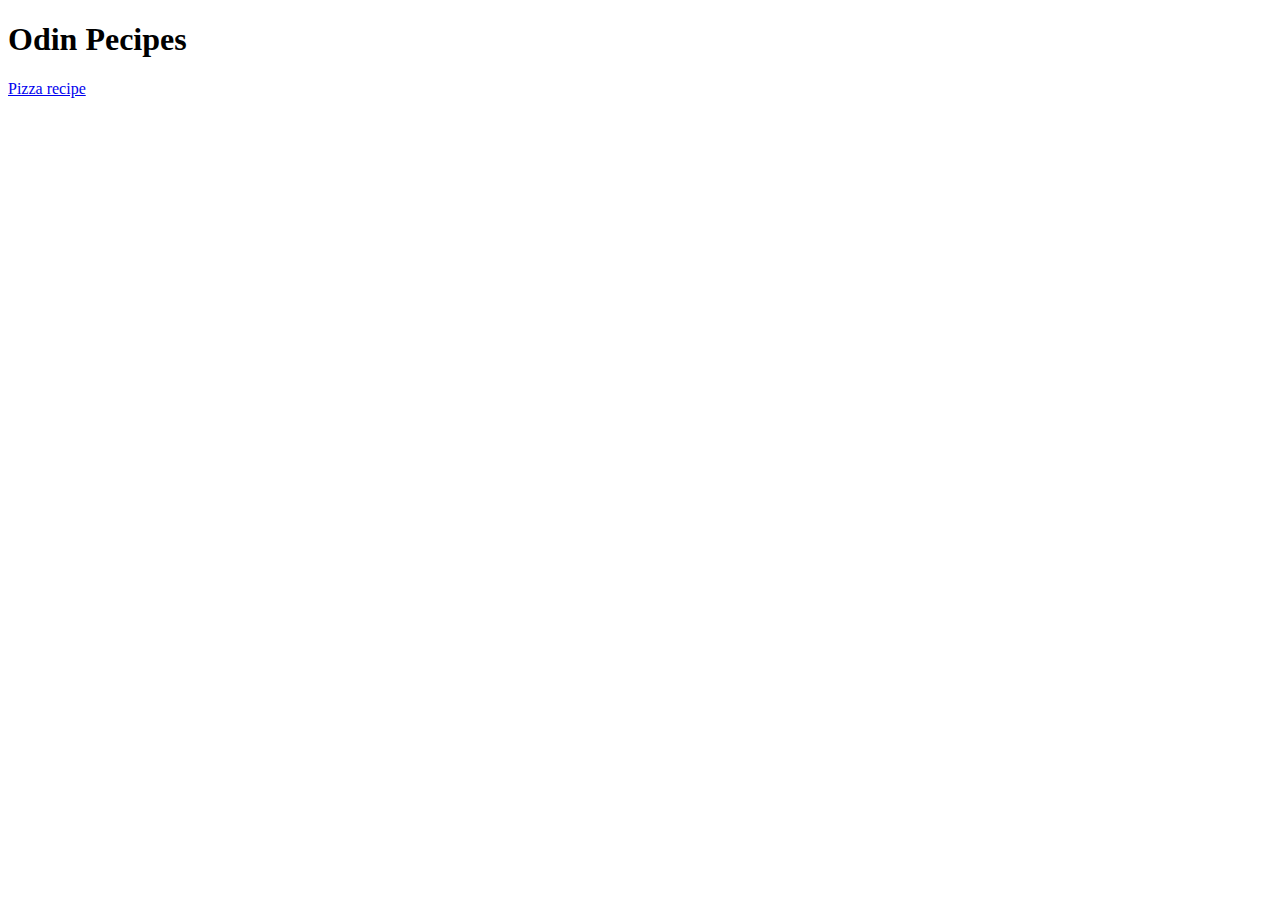
==== index.html @ 34f7eb8c "Added link to a file pizza.html inside recipes directory, gave pizza.html h1 tag with its name" ====
<!DOCTYPE html>
<html lang="en">
    <head>
        <meta charset="UTF-8">
        <title>Odin Recipes</title>
    </head>

    <body>
        <h1>Odin Pecipes</h1>
        <a href="recipes/pizza.html">Pizza recipe</a>
    </body>
</html>
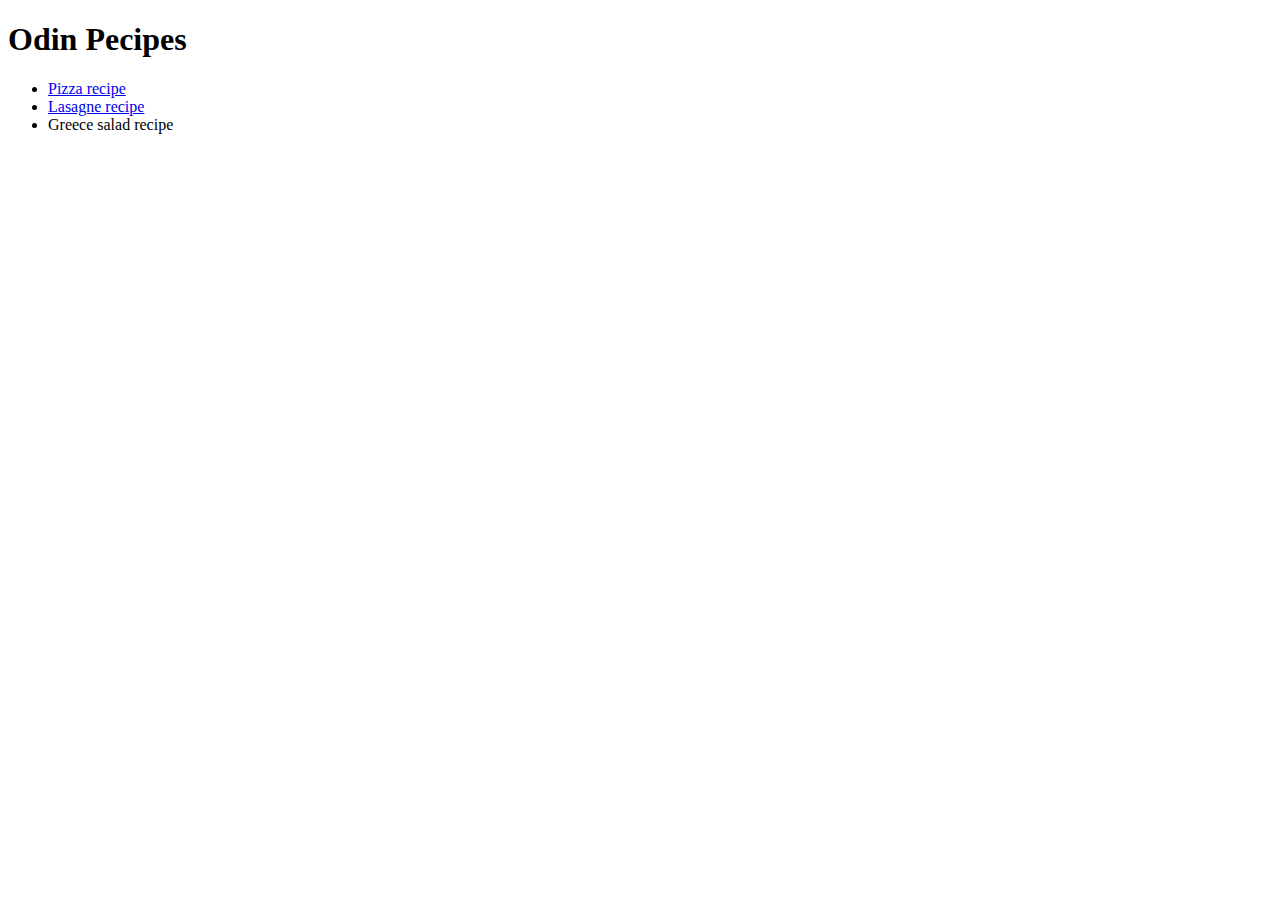
==== commit 95bf425a: "Forgot to add href to anchor tag" ====
--- a/index.html
+++ b/index.html
@@ -7,6 +7,10 @@
 
     <body>
         <h1>Odin Pecipes</h1>
-        <a href="recipes/pizza.html">Pizza recipe</a>
+        <ul>
+            <li><a href="./recipes/pizza.html">Pizza recipe</a></li>
+            <li><a href="./recipes/lasagne.html">Lasagne recipe</a></li>
+            <li><a href="./recipes/greece-salad.html"></a>Greece salad recipe</li>
+        </ul>
     </body>
 </html>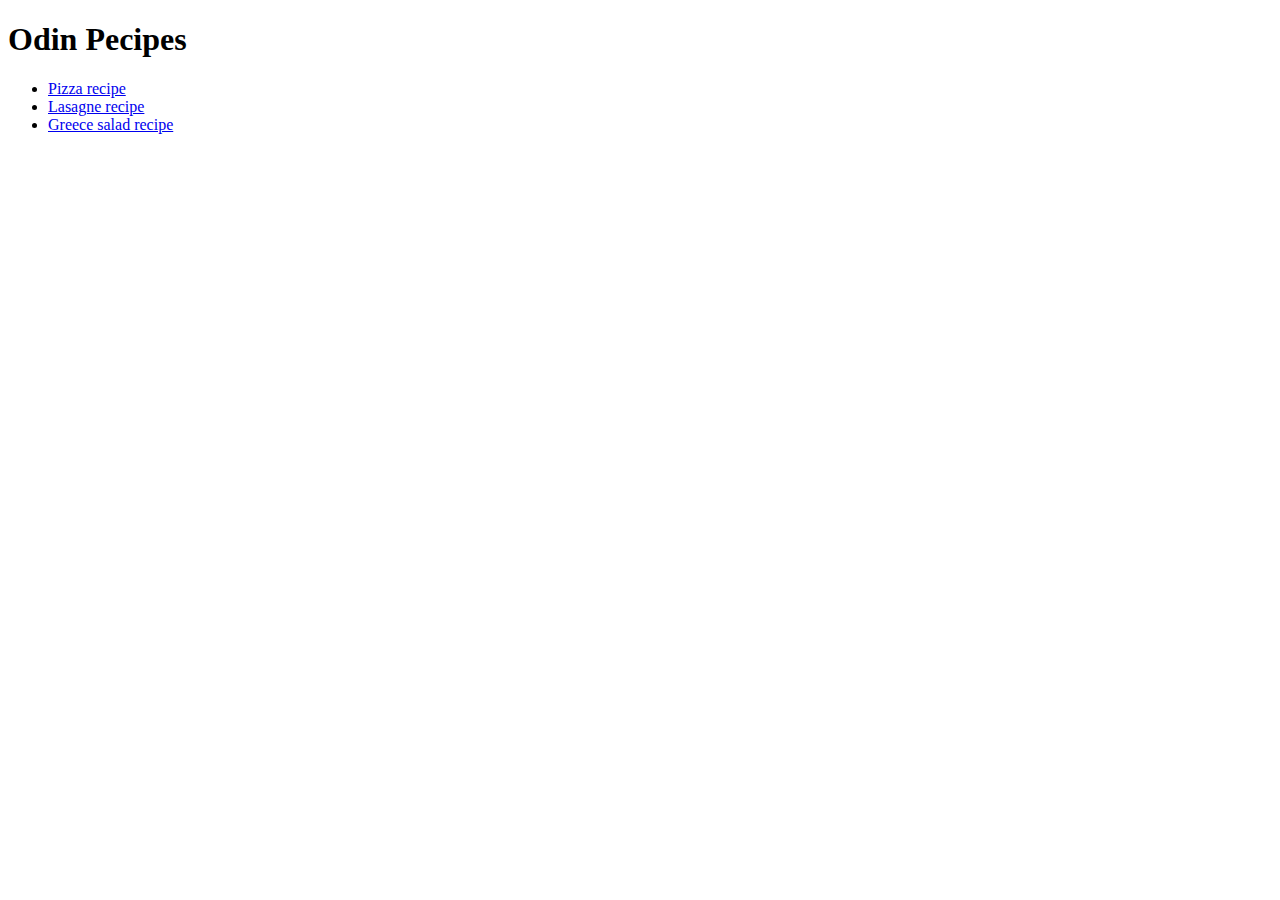
==== commit 72e5452a: "Made typo in same anchor" ====
--- a/index.html
+++ b/index.html
@@ -10,7 +10,7 @@
         <ul>
             <li><a href="./recipes/pizza.html">Pizza recipe</a></li>
             <li><a href="./recipes/lasagne.html">Lasagne recipe</a></li>
-            <li><a href="./recipes/greece-salad.html"></a>Greece salad recipe</li>
+            <li><a href="./recipes/greece-salad.html">Greece salad recipe</a></li>
         </ul>
     </body>
 </html>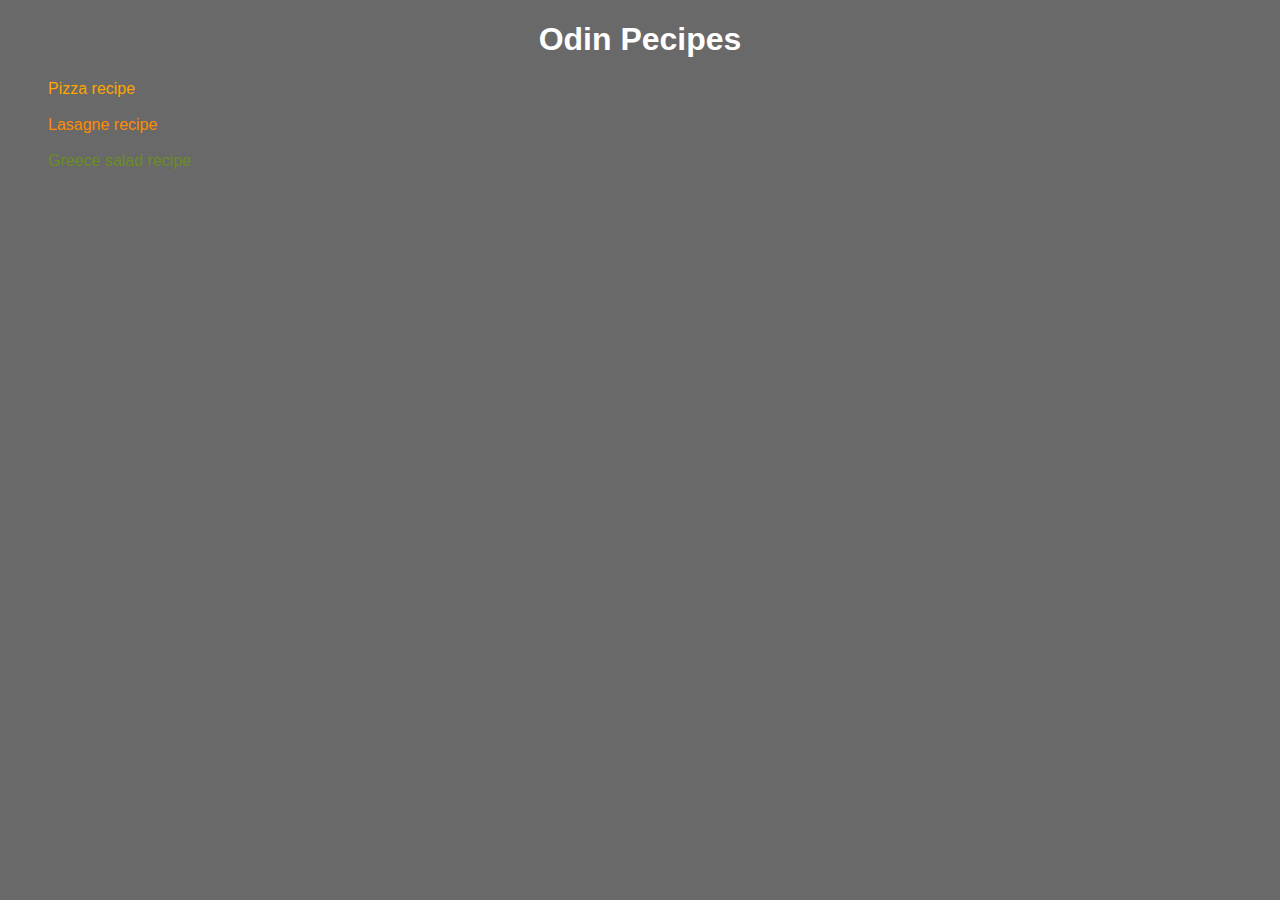
==== commit 33c74544: "Changed structure where html and css are located for recipes pages and added styles for pizza recipe" ====
--- a/index.html
+++ b/index.html
@@ -2,15 +2,18 @@
 <html lang="en">
     <head>
         <meta charset="UTF-8">
+        <link rel="stylesheet" href="style.css">
         <title>Odin Recipes</title>
     </head>
 
     <body>
         <h1>Odin Pecipes</h1>
         <ul>
-            <li><a href="./recipes/pizza.html">Pizza recipe</a></li>
-            <li><a href="./recipes/lasagne.html">Lasagne recipe</a></li>
-            <li><a href="./recipes/greece-salad.html">Greece salad recipe</a></li>
+            <li><a class="pizza-class" href="./recipes/pizza/pizza.html">Pizza recipe</a></li>
+            <br>
+            <li><a class="lasagne-class" href="./recipes/lasagne/lasagne.html">Lasagne recipe</a></li>
+            <br>
+            <li><a class="greece-salad-class" href="./recipes/greece-salad/greece-salad.html">Greece salad recipe</a></li>
         </ul>
     </body>
 </html>--- a/style.css
+++ b/style.css
@@ -0,0 +1,31 @@
+body {
+    font-family: Arial, Helvetica, sans-serif;
+    background-color:dimgray;
+}
+
+h1 {
+    text-align: center;
+    color: white;
+}
+
+li {
+    list-style-type: none;
+}
+
+a {
+    text-decoration: none;
+    color: inherit;
+}
+
+.pizza-class {
+    color: orange;
+}
+
+.lasagne-class {
+    color: darkorange;
+}
+
+.greece-salad-class {
+    color:olivedrab;
+}
+
